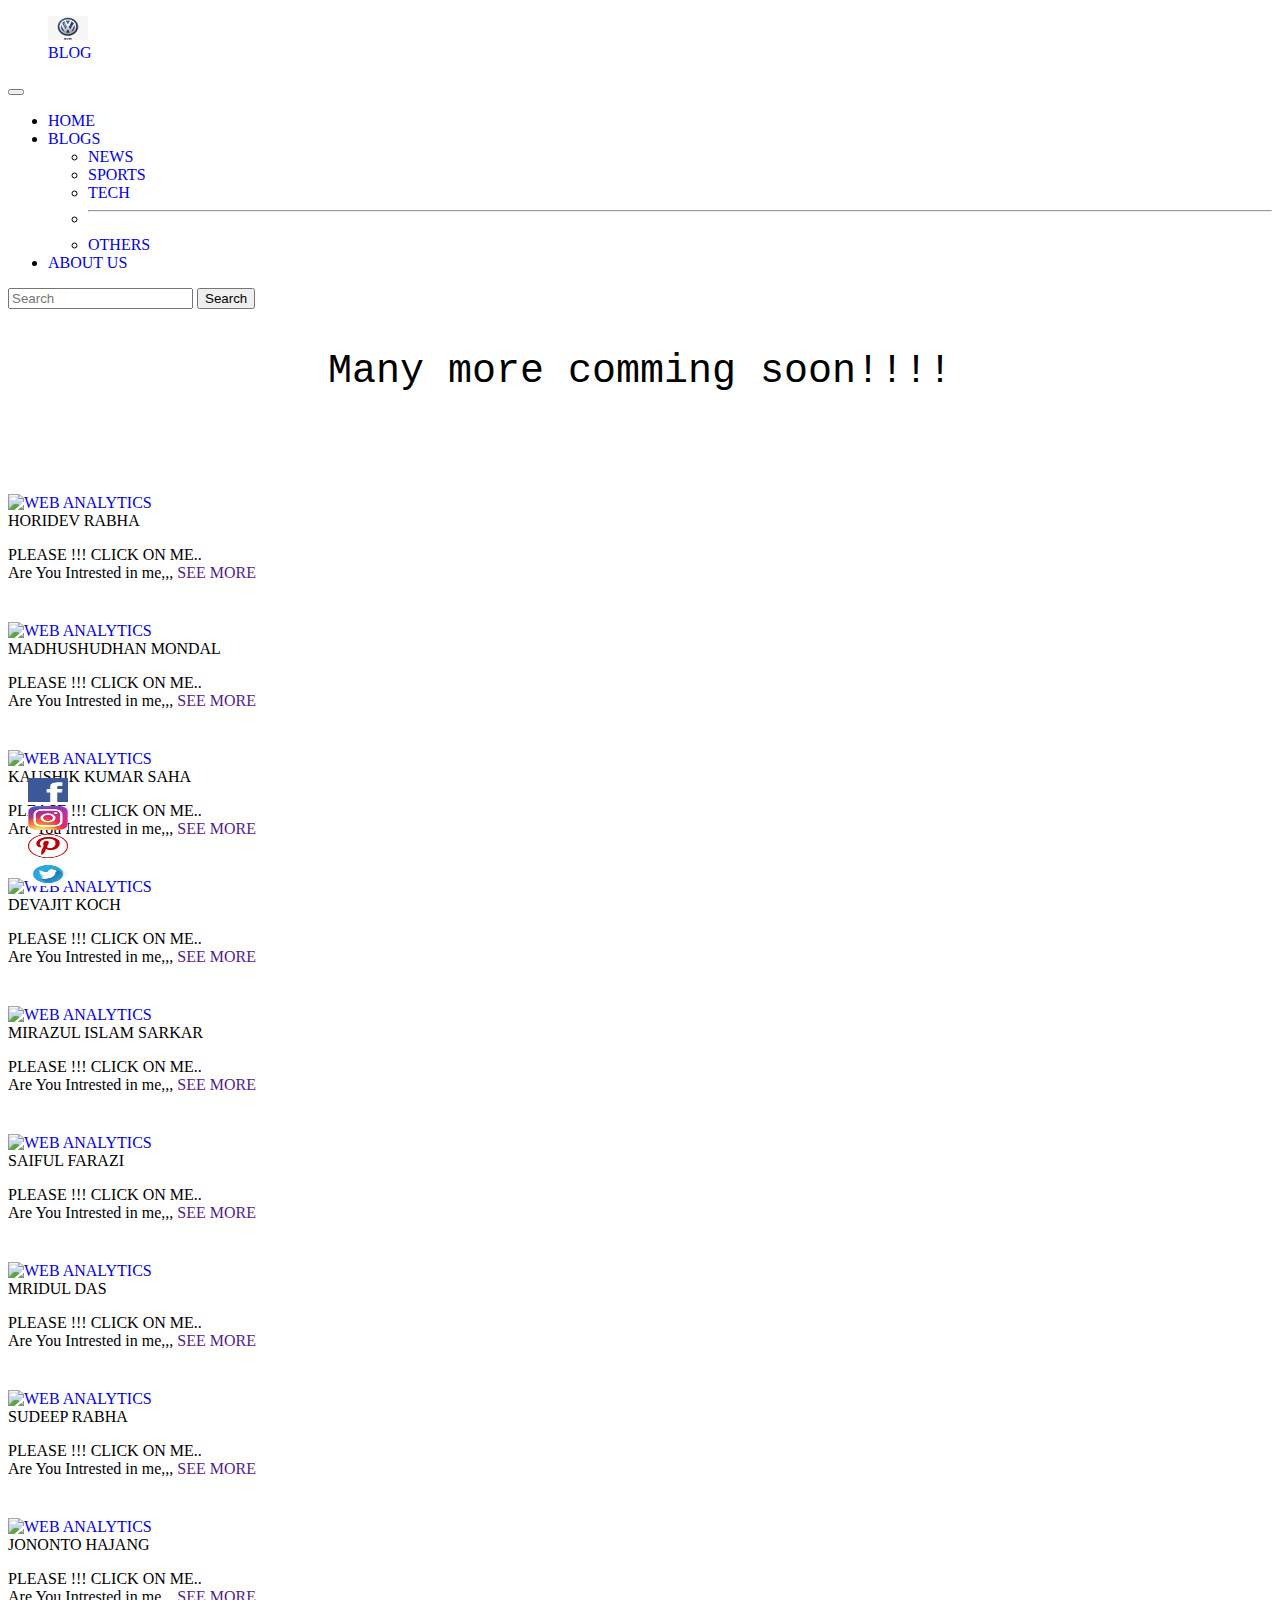
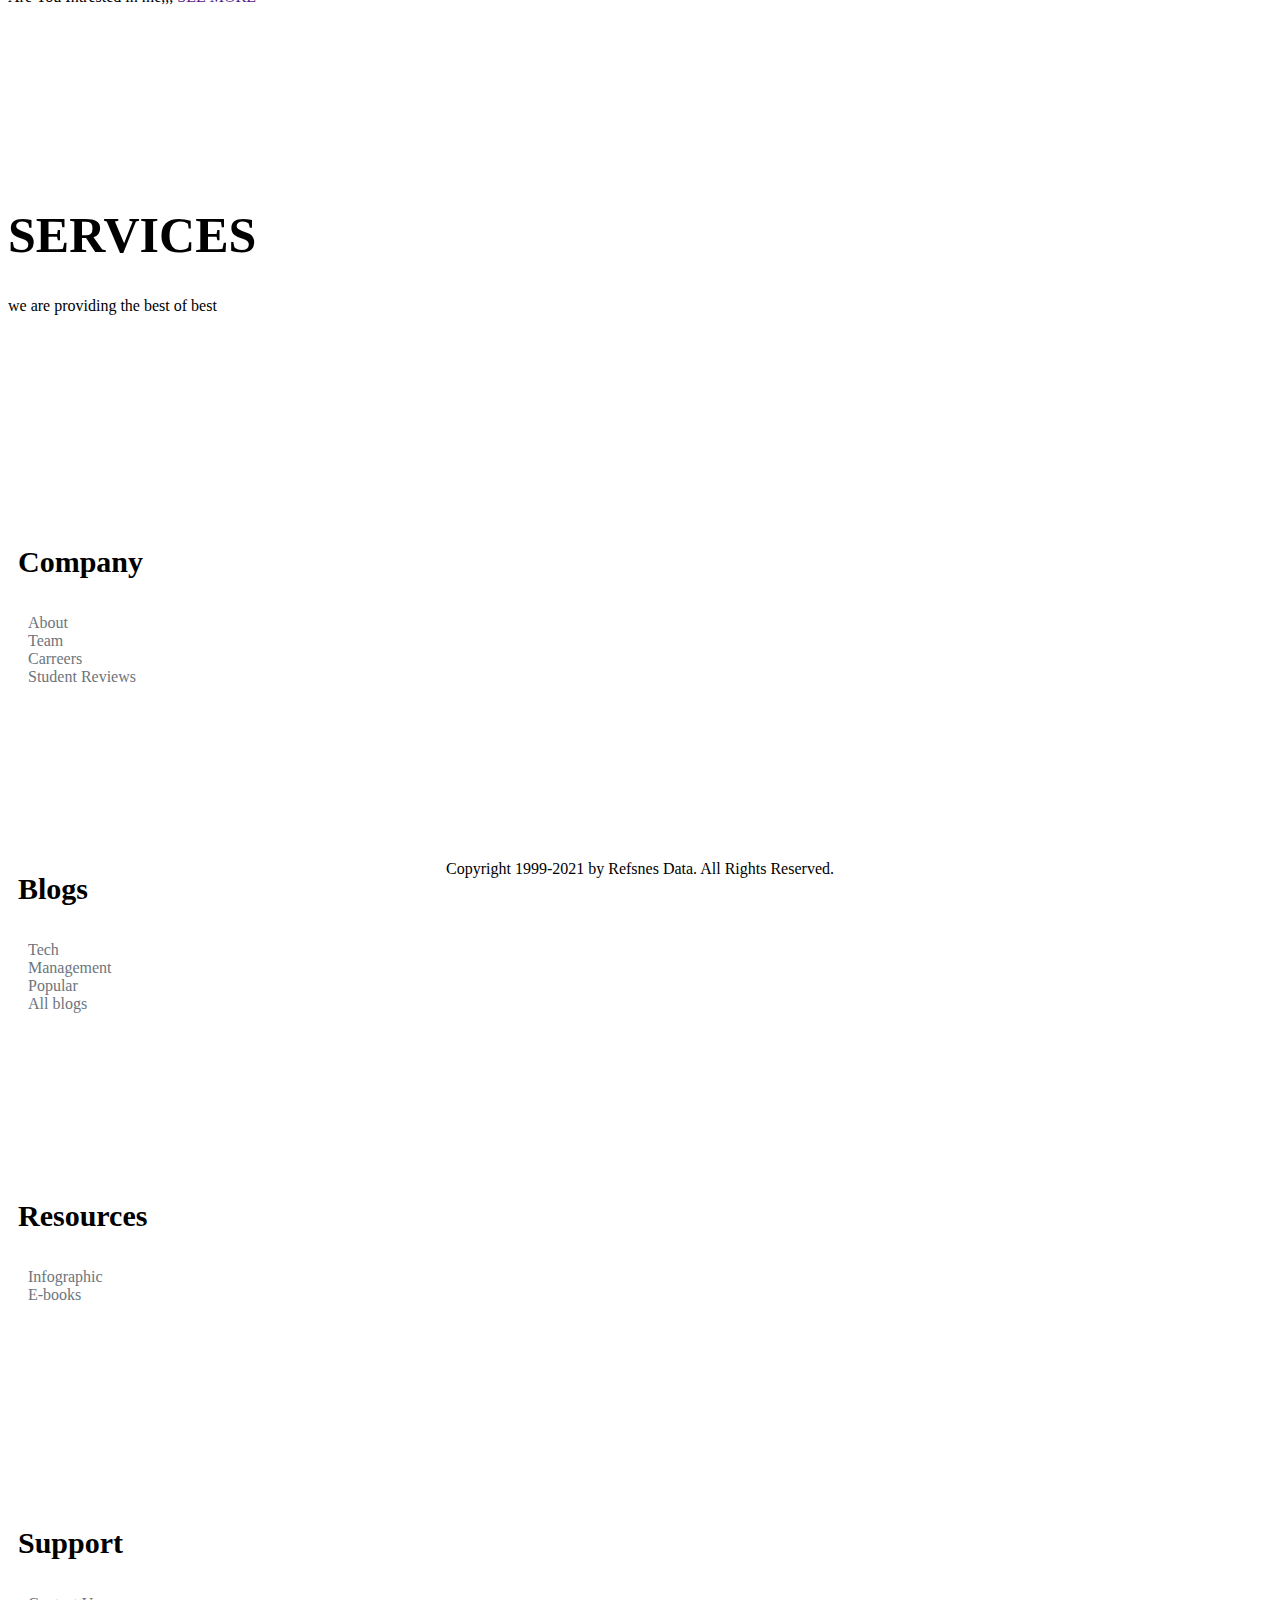
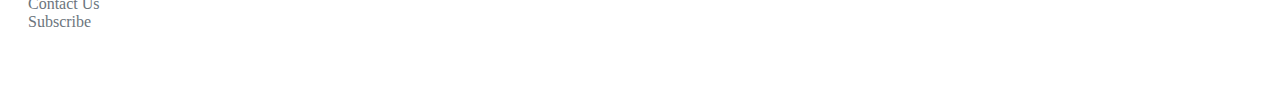
==== index.html @ 3fee89ba "changes" ====
<!DOCTYPE html>
<html>
<head>
	<title>Blogos</title>
	<link href="https://cdn.jsdelivr.net/npm/bootstrap@5.0.1/dist/css/bootstrap.min.css" rel="stylesheet" integrity="sha384-+0n0xVW2eSR5OomGNYDnhzAbDsOXxcvSN1TPprVMTNDbiYZCxYbOOl7+AMvyTG2x" crossorigin="anonymous">
    <link rel="stylesheet" type="text/css" href="css/boothstrap.css">
	<link rel="stylesheet" type="text/css" href="css/style.css">
	
	<script src="https://code.jquery.com/jquery-3.2.1.slim.min.js" integrity="sha384-KJ3o2DKtIkvYIK3UENzmM7KCkRr/rE9/Qpg6aAZGJwFDMVNA/GpGFF93hXpG5KkN" crossorigin="anonymous"></script>
<script src="https://cdnjs.cloudflare.com/ajax/libs/popper.js/1.12.9/umd/popper.min.js" integrity="sha384-ApNbgh9B+Y1QKtv3Rn7W3mgPxhU9K/ScQsAP7hUibX39j7fakFPskvXusvfa0b4Q" crossorigin="anonymous"></script>
<script src="https://maxcdn.bootstrapcdn.com/bootstrap/4.0.0/js/bootstrap.min.js" integrity="sha384-JZR6Spejh4U02d8jOt6vLEHfe/JQGiRRSQQxSfFWpi1MquVdAyjUar5+76PVCmYl" crossorigin="anonymous"></script>
</head>
<body>

<!-----start of header----->
<nav class="navbar navbar-expand-lg navbar-dark bg-dark">
  <div class="container-fluid">
    <a class="navbar-brand" href="#"><figure>
<img src="images/w.jpg" alt="" width="40" height="24">
    <figcaption>Blog</figcaption>
</figure></a>
    <button class="navbar-toggler" type="button" data-bs-toggle="collapse" data-bs-target="#navbarSupportedContent" aria-controls="navbarSupportedContent" aria-expanded="false" aria-label="Toggle navigation">
      <span class="navbar-toggler-icon"></span>
    </button>
    <div class="collapse navbar-collapse" id="navbarSupportedContent">
      <ul class="navbar-nav me-auto mb-2 mb-lg-0">
        <li class="nav-item">
          <a class="nav-link active" aria-current="page" href="#">Home</a>
        </li>
        <li class="nav-item dropdown">
          <a class="nav-link dropdown-toggle" href="#" id="navbarDropdown" role="button" data-bs-toggle="dropdown" aria-expanded="false">
            Blogs
          </a>
          <ul class="dropdown-menu" aria-labelledby="navbarDropdown">
            <li><a class="dropdown-item" href="#">News</a></li>
            <li><a class="dropdown-item" href="#">Sports</a></li>
            <li><a class="dropdown-item" href="#">Tech</a></li>
            <li><hr class="dropdown-divider"></li>
            <li><a class="dropdown-item" href="#">Others</a></li>
          </ul>
        </li>
        <li class="nav-item">
          <a class="nav-link active" aria-current="page" href="#About">About Us</a>
        </li>
      </ul>
      <form class="d-flex">
        <input class="form-control me-2" type="search" placeholder="Search" aria-label="Search">
        <button class="btn btn-outline-success" type="submit">Search</button>
      </form>
    </div>
  </div>
</nav>
<!-----End of header----->


<!-----main body----->
<div >
<p class="heading">Many more comming soon!!!!</p>
</div>
<section class="portfolio bg-light">
<div class="container text-center">
	

			<div class="row">
			
			<div class="col-lg-4 col-md-4 col-sm-12 col-10  m-auto">
			
				<div class="card text-white bg-primary mb-3" >
				<a href="blog1.html">
				<img src="JNV/hori/hori9.JPG" class="card-img img-fluid" alt="Web Analytics">
				</a>
				<div class="card-header">HORIDEV RABHA</div>
				<div class="card-body">
				
				<p class="card-text">PLEASE !!! CLICK ON ME..<br>Are You Intrested in me,,,
					            
					<a href="" class="top-links"> See more</a></p>
				</div>
				
				</div>
			</div>
			
			<div class="col-lg-4 col-md-4 col-sm-12 col-10 m-auto">
			
				<div class="card text-white bg-info mb-3">
				<a href="blog7.html">
				<img src="JNV/madhu/madhu2.JPG" class="card-img img-fluid" alt="Web Analytics">
				</a>
				<div class="card-header">MADHUSHUDHAN MONDAL</div>
				<div class="card-body">
				<p class="card-text">PLEASE !!! CLICK ON ME..<br>Are You Intrested in me,,,
					            
					<a href="" class="top-links"> See more</a></p>
				</div>
				</div>
			</div>
			
			<div class="col-lg-4 col-md-4 col-sm-12 col-10 m-auto">
			
				<div class="card text-white bg-danger mb-3">
				<a href="blog2.html">
				<img src="JNV/kaushik/kk1.JPG" class="card-img img-fluid" alt="Web Analytics">
				</a>
				<div class="card-header">KAUSHIK KUMAR SAHA</div>
				<div class="card-body">
				<p class="card-text">PLEASE !!! CLICK ON ME..<br>Are You Intrested in me,,,
					            
					<a href="" class="top-links"> See more</a></p>
				</div>
				</div>
			</div>
			
			</div>
			
			
			<div class="row">
			
			<div class="col-lg-4 col-md-4 col-sm-12 col-10 m-auto">
			
				<div class="card bg-light mb-3">
				<a href="blog9.html">
				<img src="JNV/Debo/debo1.JPG" class="card-img img-fluid" alt="Web Analytics">
				</a>
				<div class="card-header">DEVAJIT KOCH</div>
				<div class="card-body">
				<p class="card-text">PLEASE !!! CLICK ON ME..<br>Are You Intrested in me,,,
					            
					<a href="" class="top-links"> See more</a></p>
				</div>
				</div>
			</div>
			
			<div class="col-lg-4 col-md-4 col-sm-12 col-10 m-auto">
			
				<div class="card text-white bg-info mb-3">
				<a href="blog5.html">
				<img src="JNV/mirazul/mira11.JPG" class="card-img img-fluid" alt="Web Analytics">
				</a>
				<div class="card-header">MIRAZUL ISLAM SARKAR</div>
				<div class="card-body">
				<p class="card-text">PLEASE !!! CLICK ON ME..<br>Are You Intrested in me,,,
					            
					<a href="" class="top-links"> See more</a></p>
				</div>
				</div>
			</div>
			
			<div class="col-lg-4 col-md-4 col-sm-12 col-10 m-auto">
			
				<div class="card text-white bg-warning mb-3">
				<a href="blog4.html">
				<img src="JNV/siful/sai3.JPG" class="card-img img-fluid" alt="Web Analytics">
				</a>
				<div class="card-header">SAIFUL FARAZI</div>
				<div class="card-body">
				<p class="card-text">PLEASE !!! CLICK ON ME..<br>Are You Intrested in me,,,
					            
					<a href="" class="top-links"> See more</a></p>
				</div>
				</div>
			</div>
			
			</div>
			
			<div class="row">
			
			<div class="col-lg-4 col-md-4 col-sm-12 col-10 m-auto">
			
				<div class="card text-white bg-danger mb-3">
				<a href="blog3.html">
				<img src="JNV/Mrin/mrin3.JPG" class="card-img img-fluid" alt="Web Analytics">
				</a>
				<div class="card-header">MRIDUL DAS</div>
				<div class="card-body">
				<p class="card-text">PLEASE !!! CLICK ON ME..<br>Are You Intrested in me,,,
					            
					<a href="" class="top-links"> See more</a></p>
				</div>
				</div>
			</div>
			
			<div class="col-lg-4 col-md-4 col-sm-12 col-10 m-auto">
			
				<div class="card text-white bg-success mb-3">
				<a href="blog8.html">
				<img src="JNV/sudeep/sudeep4.JPG" class="card-img img-fluid" alt="Web Analytics">
				</a>
				<div class="card-header">SUDEEP RABHA</div>
				<div class="card-body">
				<p class="card-text">PLEASE !!! CLICK ON ME..<br>Are You Intrested in me,,,
					            
					<a href="" class="top-links"> See more</a></p>
				</div>
				</div>
			</div>
			
			<div class="col-lg-4 col-md-4 col-sm-12 col-10 m-auto">
			
				<div class="card text-white bg-secondary mb-3">
				<a href="blog6.html">
				<img src="JNV/jononto/jon.JPG" class="card-img img-fluid" alt="Web Analytics">
				</a>
				<div class="card-header">JONONTO HAJANG</div>
				<div class="card-body">
				<p class="card-text">PLEASE !!! CLICK ON ME..<br>Are You Intrested in me,,,
					            
					<a href="" class="top-links"> See more</a></p>
				</div>
				</div>
			</div>
			
			</div>
			

		</div>
		</section>
		
		
		
		<section class="container ourservices text-center">
		
		<h1>SERVICES</h1>
		<p> we are providing the best of best</p>
		
		<div class="row rowsetting">
		  <div class="col-lg-3 col-md-3 col-sm-3 col-10 d-block m-auto">
		     <div class="imgsetting d-block m-auto bg-warning">
			   <i class="fas fa-building fa-3x text-white"> </i>
			 </div>
			 <h2>Company</h2>
			 <p> About<br>
                 Team<br>
               Carreers<br>
               Student Reviews </p>
		  </div>
		  
		  <div class="col-lg-3 col-md-3 col-sm-3 col-10 d-block m-auto">
		     <div class="imgsetting d-block m-auto bg-warning ">
			   <i class="fab fa-blogger fa-3x text-white"> </i>
			 </div>
			 <h2>Blogs</h2>
			 <p> Tech<br>
            Management<br>
              Popular<br>
              All blogs<br>
            </p>
		  </div>
		  <div class="col-lg-3 col-md-3 col-sm-3 col-10 d-block m-auto">
		     <div class="imgsetting d-block m-auto bg-warning">
			   <i class="fas fa-book fa-3x text-white"> </i>
			 </div>
			 <h2>Resources</h2>
			 <p> Infographic<br>
                E-books<br><br><br> </p>
		  </div>
		   <div class="col-lg-3 col-md-3 col-sm-3 col-10 d-block m-auto">
		     <div class="imgsetting d-block m-auto bg-warning">
			   <i class="far fa-envelope fa-3x text-white"> </i>
			 </div>
			 <h2>Support</h2>
			 <p> Contact Us<br>
               Subscribe<br><br><br> </p>
		  </div>
		
		</div>
	     </section>
		 <div class="sticky">
		 
			<a href="#"><i ><img src="images/f.png" alt="" width="40" height="24"></i></a><br>
			<a href="#"><i ><img src="images/i.jpg" alt="" width="40" height="24"></i></a><br>
			<a href="#"><i ><img src="images/p.png" alt="" width="40" height="24"></i></a><br>
			<a href="#"><i ><img src="images/t.jpg" alt="" width="40" height="24"></i></a><br>
			
		</div>
		<p class="rights">Copyright 1999-2021 by Refsnes Data. All Rights Reserved.</p>
	
	
<!-- Footer -->
<!------footer end here----->



<script type="text/javascript">
	<script src="https://cdn.jsdelivr.net/npm/bootstrap@5.0.1/dist/js/bootstrap.bundle.min.js" integrity="sha384-gtEjrD/SeCtmISkJkNUaaKMoLD0//ElJ19smozuHV6z3Iehds+3Ulb9Bn9Plx0x4" crossorigin="anonymous"></script>
	<script src="https://cdn.jsdelivr.net/npm/@popperjs/core@2.9.2/dist/umd/popper.min.js" integrity="sha384-IQsoLXl5PILFhosVNubq5LC7Qb9DXgDA9i+tQ8Zj3iwWAwPtgFTxbJ8NT4GN1R8p" crossorigin="anonymous"></script>
<script src="https://cdn.jsdelivr.net/npm/bootstrap@5.0.1/dist/js/bootstrap.min.js" integrity="sha384-Atwg2Pkwv9vp0ygtn1JAojH0nYbwNJLPhwyoVbhoPwBhjQPR5VtM2+xf0Uwh9KtT" crossorigin="anonymous"></script>
</script>
</body>
</html>
---- css/boothstrap.css ----
h3{
	text-align: center;
	text-transform: capitalize;
}
h4{
	text-align: center;
	text-transform: capitalize;
}
.col{
	box-shadow: 0 6px 12px #555;
}
a{
	text-decoration: none;
	text-transform: uppercase;
}
a:hover{
	color: red;
}
.para{
	text-transform: capitalize;
	font-size: 20px;
}
---- css/style.css ----
/*.hov:hover {
  opacity:1;
}
*/
.heading {
	font-size:40px;
	text-align:center;
	
	font-family: "Lucida Console", "Courier New", monospace;
}
.d-block {
	padding-left:10px;
	width:auto;
	padding-top:10px;
	padding-bottom:10px;
	padding-right:10px;
	
}

.flex-container {
	display:flex;
	background-color:#f1f1f1;
	
	}
	
.img-fluidd {
	border: 1px solid #ddd;
  border-radius: 8px;
  padding: 10px;
  width:260px;
  height:130px;
}
.btn-btn-outline-success{
	
	background-color:#33ffff;
	opacity:0.7;
	border-radius:8px;

}

.navbar-custom {
  height: 200px;
  font-weight:bold;
}




.ourservices {
padding:100px 0px 60px;
height: 500px;

}
.ourservices h1{
	font-size:50px;
}

.rowsetting {
	margin:80px 0px;
	
}

.imgsetting{
	border-radius:50%;
	height:100px;
	width:100px;
	
}


.fa-building {
	margin-top:23px;
}
.fa-blogger {
	margin-top:24px;
}
.fa-book {
	margin-top:25px;
}
.fa-envelope {
	margin-top:25px;
}

.rowsetting  p{
 color: #6c757d!important;
padding: 10px;
}

.rowsetting h2 {
	margin-top:20px;
	font-weight:bold;
	font-size:30px;
}


.portfolio {
	height:auto;
	width:100%;
	padding:20px 0px 50px;
	
}


.card {
	margin-top:40px;
}
.topdiv {
	height:250px;
	background-color:#E6B0AA  ;
}

.navbarbrand {
	font-size:40px;
	margin-top:3px;
	margin-right:10px;
}


.form {
    margin-top:3px;
	margin-right:10px;	
}
.textStyle {
	margin-right:80px;
}

div.sticky {
  position: sticky;
  width: 20px;
  padding-left:20px;
  bottom: 10px;
} 
.rights {
	text-align:center;
}
width: auto;
}

.colom {
	background-color:#1F36DF
}
.carousel {
	height:700px;
	width:400px;
}
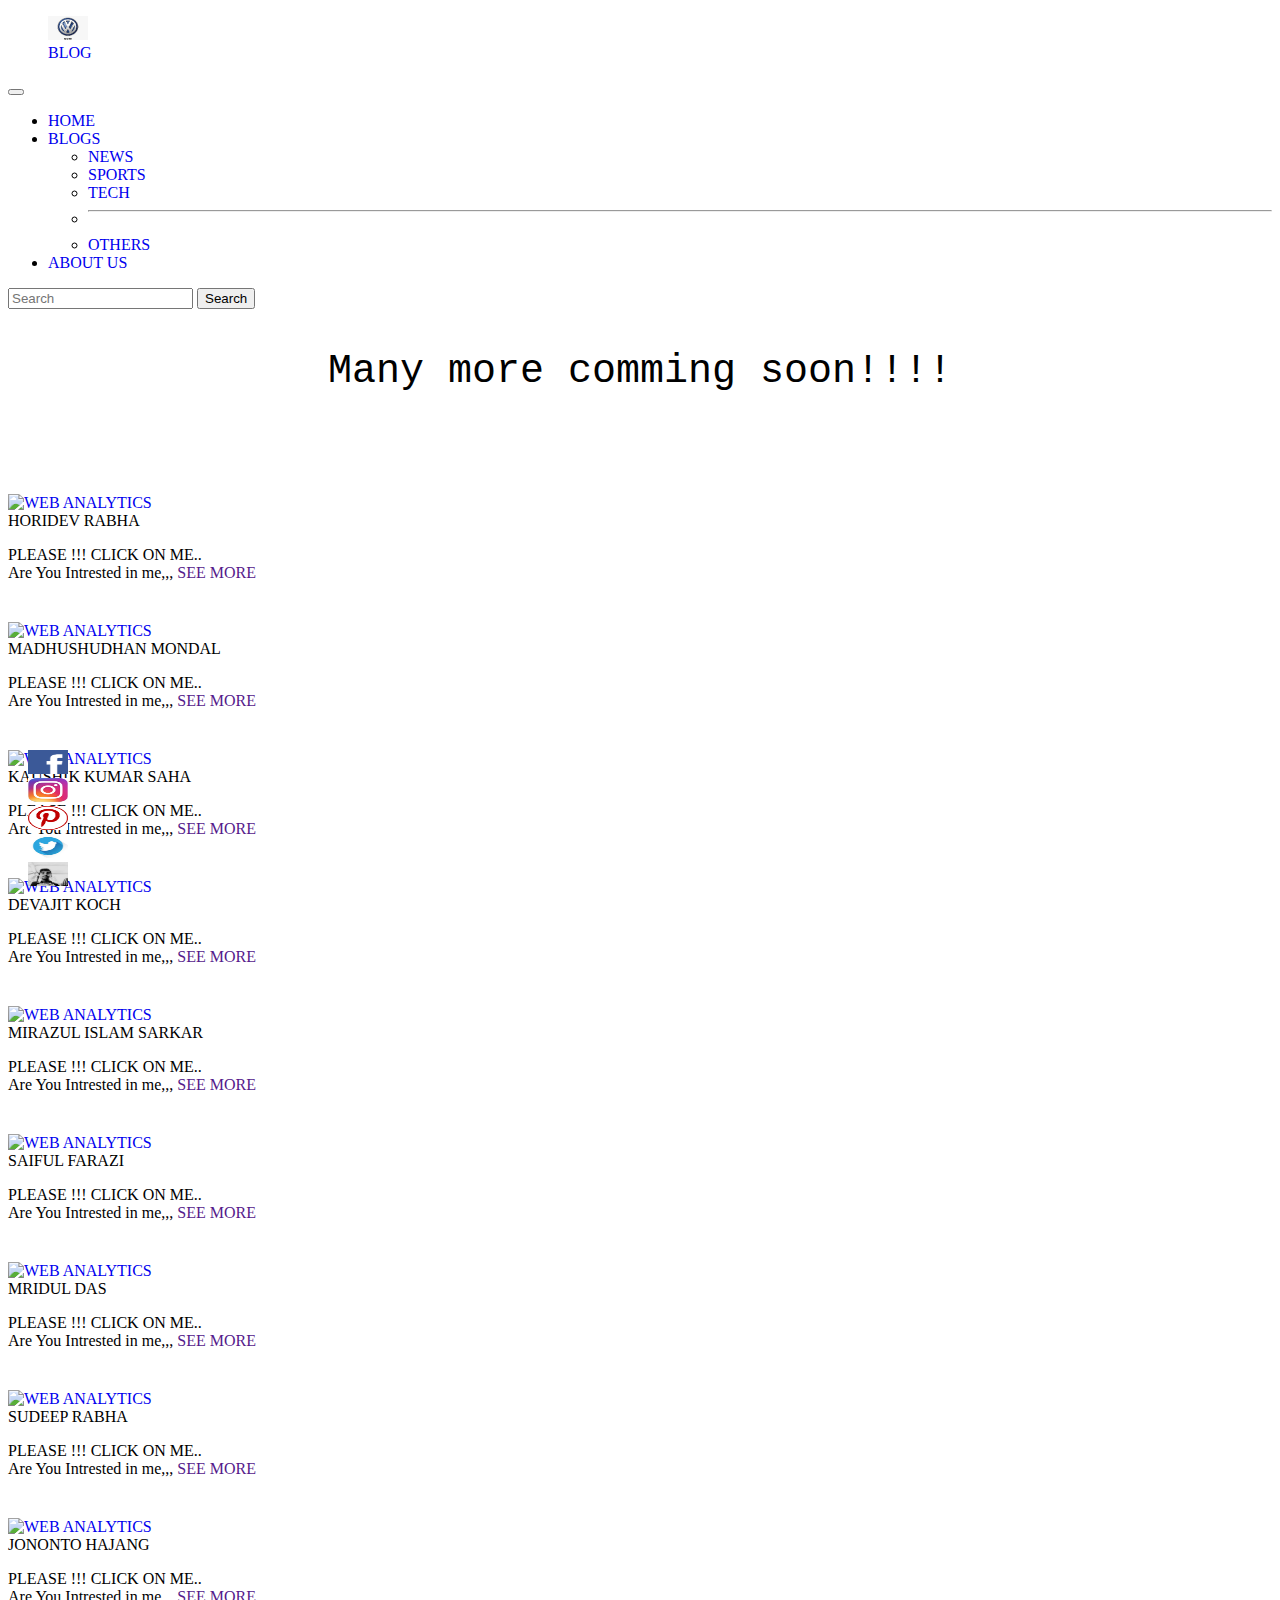
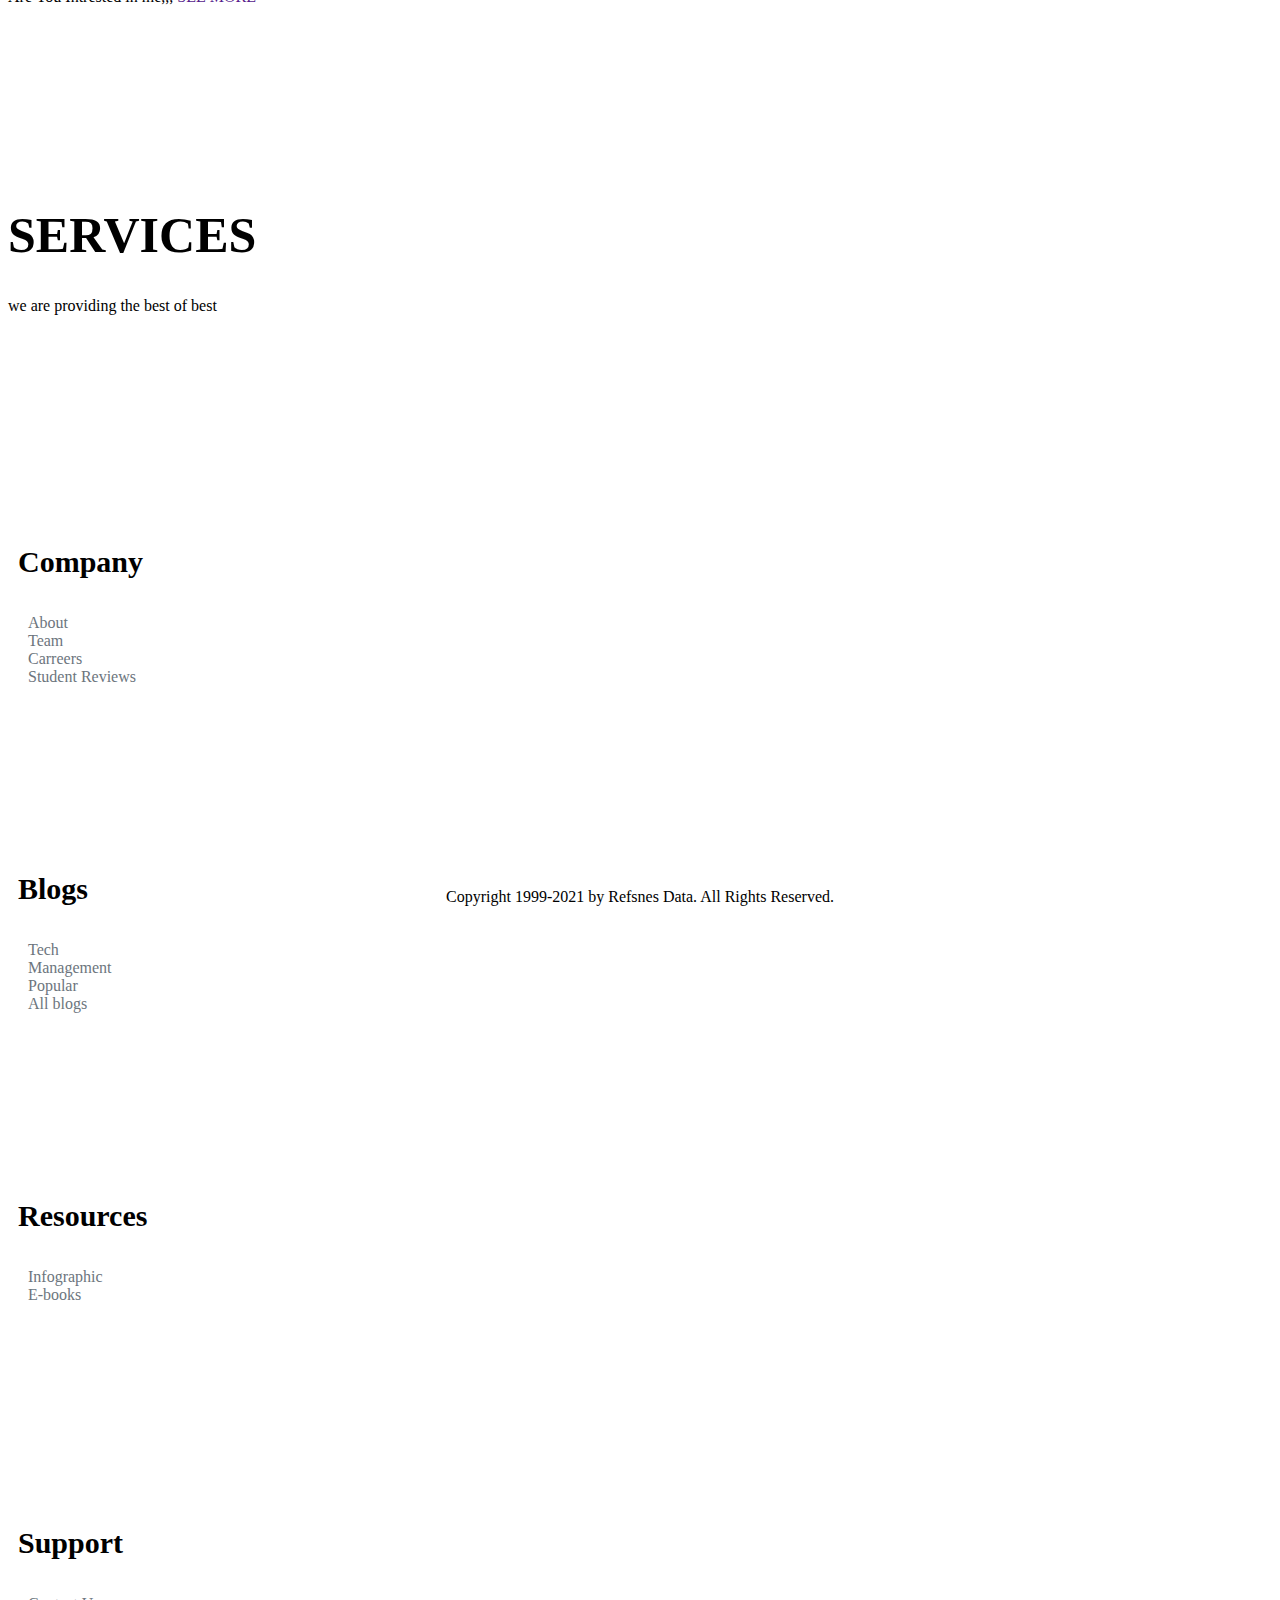
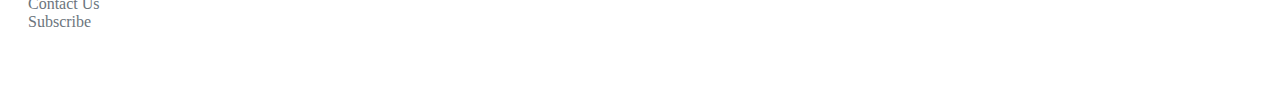
==== commit 3e76a7e7: "changes" ====
--- a/index.html
+++ b/index.html
@@ -67,7 +67,7 @@
 			
 				<div class="card text-white bg-primary mb-3" >
 				<a href="blog1.html">
-				<img src="JNV/hori/hori9.JPG" class="card-img img-fluid" alt="Web Analytics">
+				<img src="hori/hori9.JPG" class="card-img img-fluid" alt="Web Analytics">
 				</a>
 				<div class="card-header">HORIDEV RABHA</div>
 				<div class="card-body">
@@ -84,7 +84,7 @@
 			
 				<div class="card text-white bg-info mb-3">
 				<a href="blog7.html">
-				<img src="JNV/madhu/madhu2.JPG" class="card-img img-fluid" alt="Web Analytics">
+				<img src="madhu/madhu2.JPG" class="card-img img-fluid" alt="Web Analytics">
 				</a>
 				<div class="card-header">MADHUSHUDHAN MONDAL</div>
 				<div class="card-body">
@@ -99,7 +99,7 @@
 			
 				<div class="card text-white bg-danger mb-3">
 				<a href="blog2.html">
-				<img src="JNV/kaushik/kk1.JPG" class="card-img img-fluid" alt="Web Analytics">
+				<img src="kaushik/kk1.JPG" class="card-img img-fluid" alt="Web Analytics">
 				</a>
 				<div class="card-header">KAUSHIK KUMAR SAHA</div>
 				<div class="card-body">
@@ -119,7 +119,7 @@
 			
 				<div class="card bg-light mb-3">
 				<a href="blog9.html">
-				<img src="JNV/Debo/debo1.JPG" class="card-img img-fluid" alt="Web Analytics">
+				<img src="Debo/debo1.JPG" class="card-img img-fluid" alt="Web Analytics">
 				</a>
 				<div class="card-header">DEVAJIT KOCH</div>
 				<div class="card-body">
@@ -134,7 +134,7 @@
 			
 				<div class="card text-white bg-info mb-3">
 				<a href="blog5.html">
-				<img src="JNV/mirazul/mira11.JPG" class="card-img img-fluid" alt="Web Analytics">
+				<img src="mirazul/mira11.JPG" class="card-img img-fluid" alt="Web Analytics">
 				</a>
 				<div class="card-header">MIRAZUL ISLAM SARKAR</div>
 				<div class="card-body">
@@ -149,7 +149,7 @@
 			
 				<div class="card text-white bg-warning mb-3">
 				<a href="blog4.html">
-				<img src="JNV/siful/sai3.JPG" class="card-img img-fluid" alt="Web Analytics">
+				<img src="siful/sai3.JPG" class="card-img img-fluid" alt="Web Analytics">
 				</a>
 				<div class="card-header">SAIFUL FARAZI</div>
 				<div class="card-body">
@@ -168,7 +168,7 @@
 			
 				<div class="card text-white bg-danger mb-3">
 				<a href="blog3.html">
-				<img src="JNV/Mrin/mrin3.JPG" class="card-img img-fluid" alt="Web Analytics">
+				<img src="Mrin/mrin3.JPG" class="card-img img-fluid" alt="Web Analytics">
 				</a>
 				<div class="card-header">MRIDUL DAS</div>
 				<div class="card-body">
@@ -183,7 +183,7 @@
 			
 				<div class="card text-white bg-success mb-3">
 				<a href="blog8.html">
-				<img src="JNV/sudeep/sudeep4.JPG" class="card-img img-fluid" alt="Web Analytics">
+				<img src="sudeep/sudeep4.JPG" class="card-img img-fluid" alt="Web Analytics">
 				</a>
 				<div class="card-header">SUDEEP RABHA</div>
 				<div class="card-body">
@@ -198,7 +198,7 @@
 			
 				<div class="card text-white bg-secondary mb-3">
 				<a href="blog6.html">
-				<img src="JNV/jononto/jon.JPG" class="card-img img-fluid" alt="Web Analytics">
+				<img src="jononto/jon.JPG" class="card-img img-fluid" alt="Web Analytics">
 				</a>
 				<div class="card-header">JONONTO HAJANG</div>
 				<div class="card-body">
@@ -270,6 +270,7 @@
 			<a href="#"><i ><img src="images/i.jpg" alt="" width="40" height="24"></i></a><br>
 			<a href="#"><i ><img src="images/p.png" alt="" width="40" height="24"></i></a><br>
 			<a href="#"><i ><img src="images/t.jpg" alt="" width="40" height="24"></i></a><br>
+			<a href="#"><i ><img src="images/madhu.jpg" alt="" width="40" height="24"></i></a><br>
 			
 		</div>
 		<p class="rights">Copyright 1999-2021 by Refsnes Data. All Rights Reserved.</p>
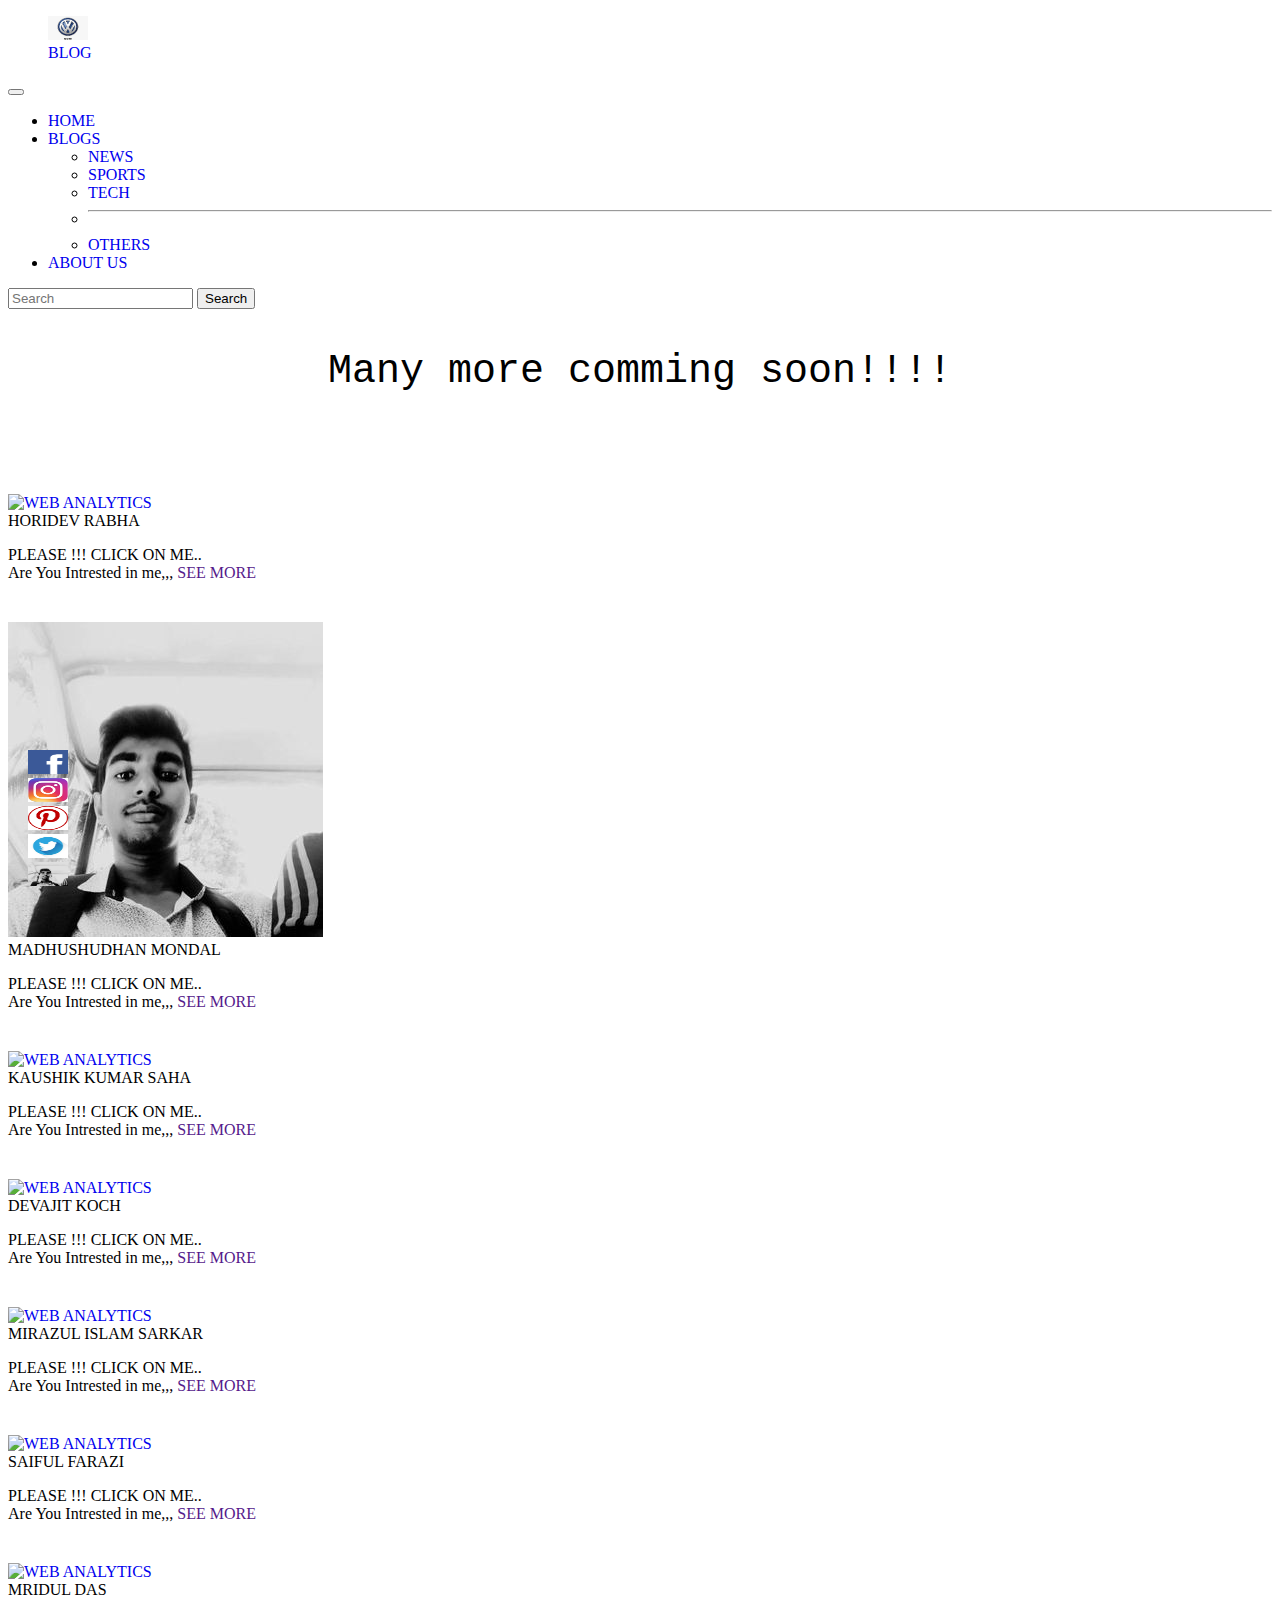
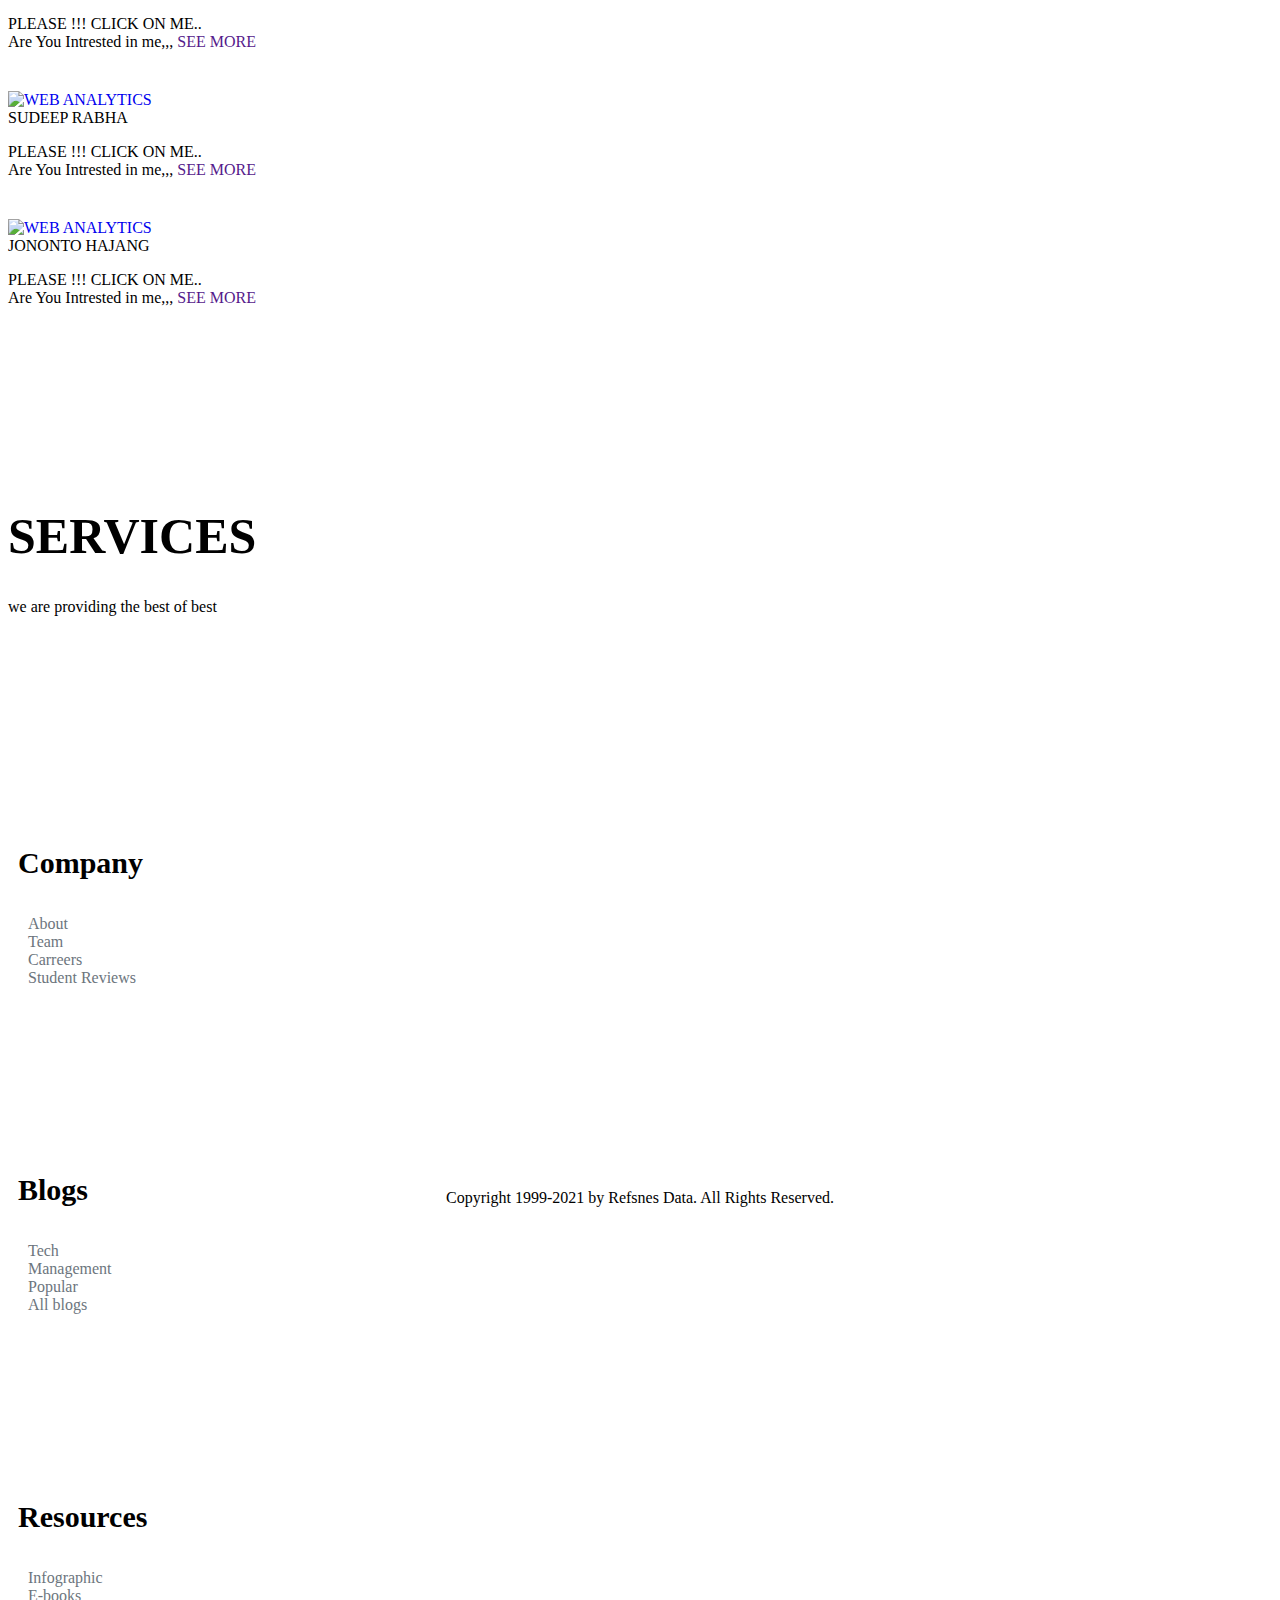
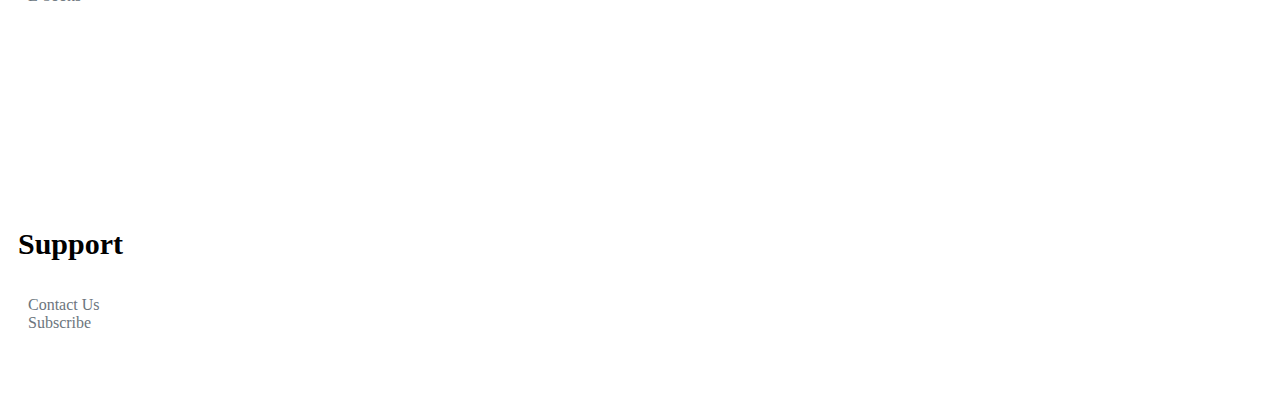
==== commit b696abb1: "add" ====
--- a/index.html
+++ b/index.html
@@ -84,7 +84,7 @@
 			
 				<div class="card text-white bg-info mb-3">
 				<a href="blog7.html">
-				<img src="madhu/madhu2.JPG" class="card-img img-fluid" alt="Web Analytics">
+				<img src="images/madhu.jpg" class="card-img img-fluid" alt="">
 				</a>
 				<div class="card-header">MADHUSHUDHAN MONDAL</div>
 				<div class="card-body">
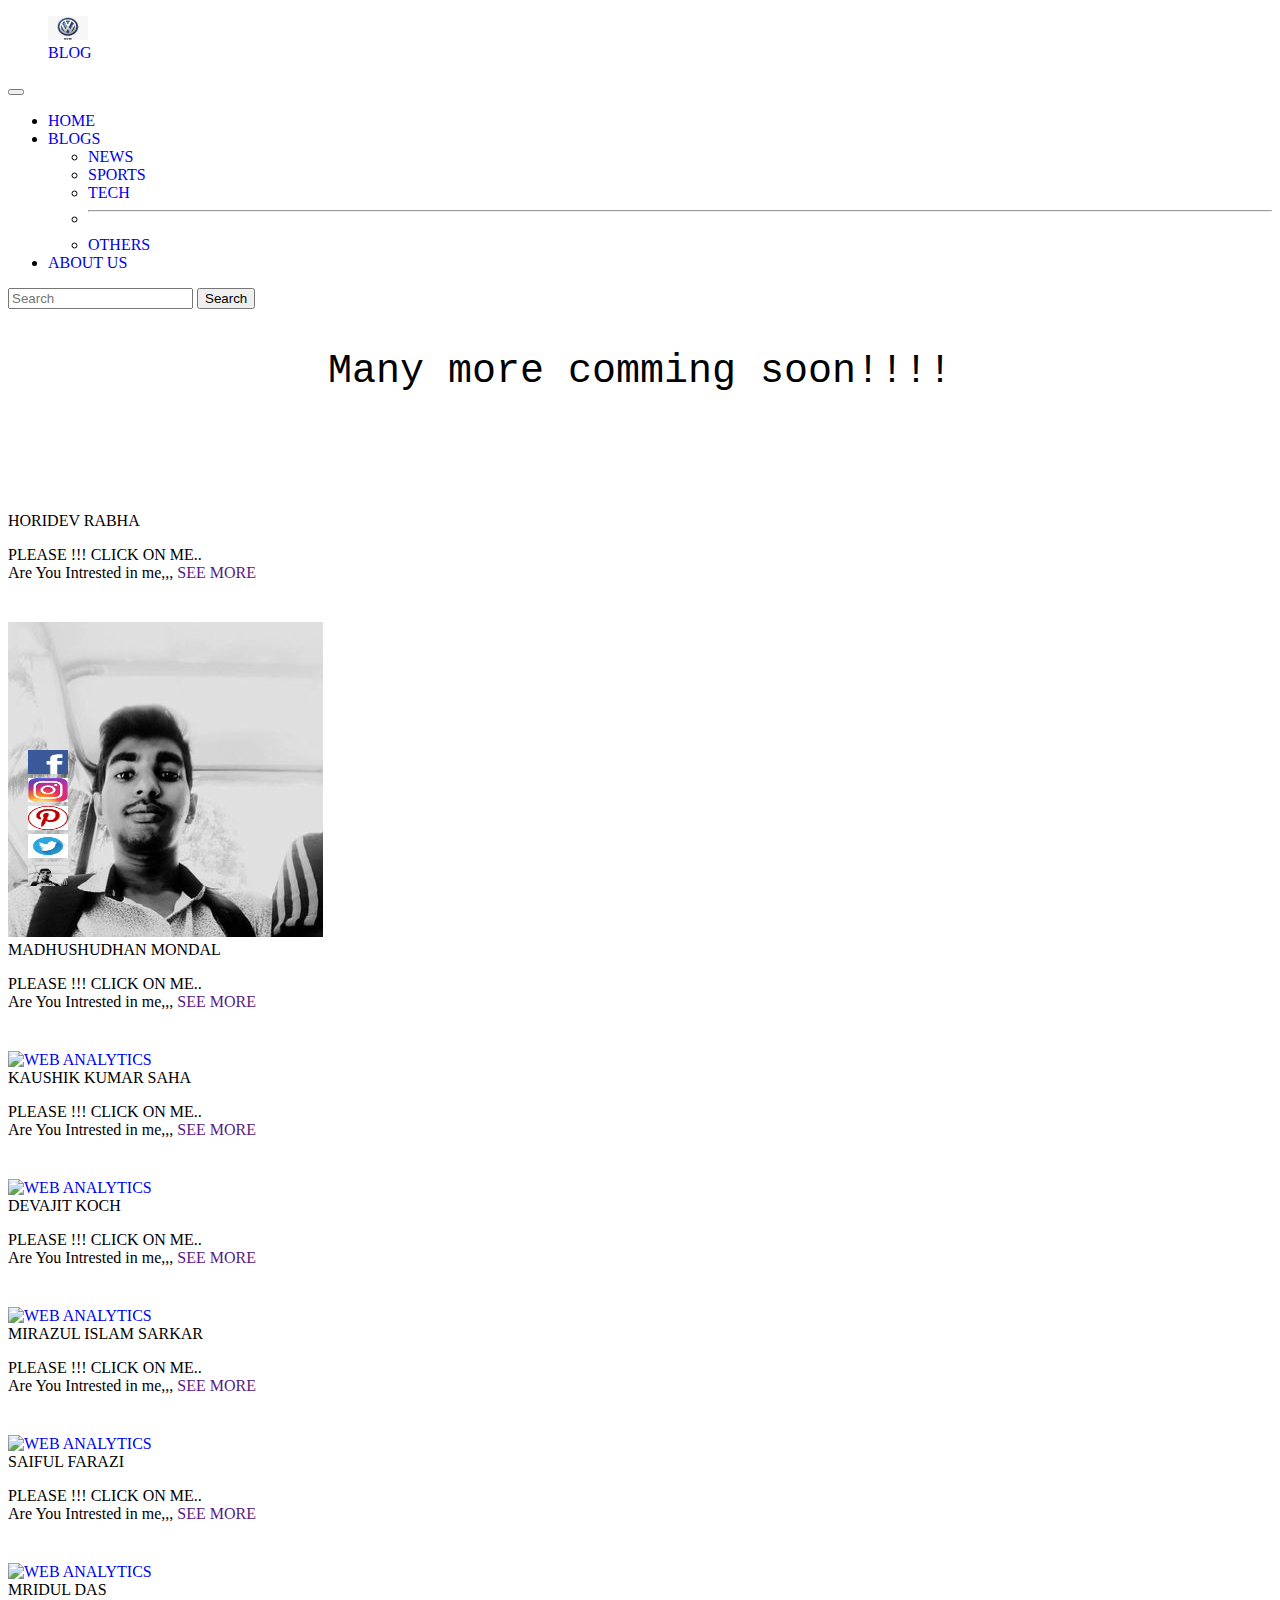
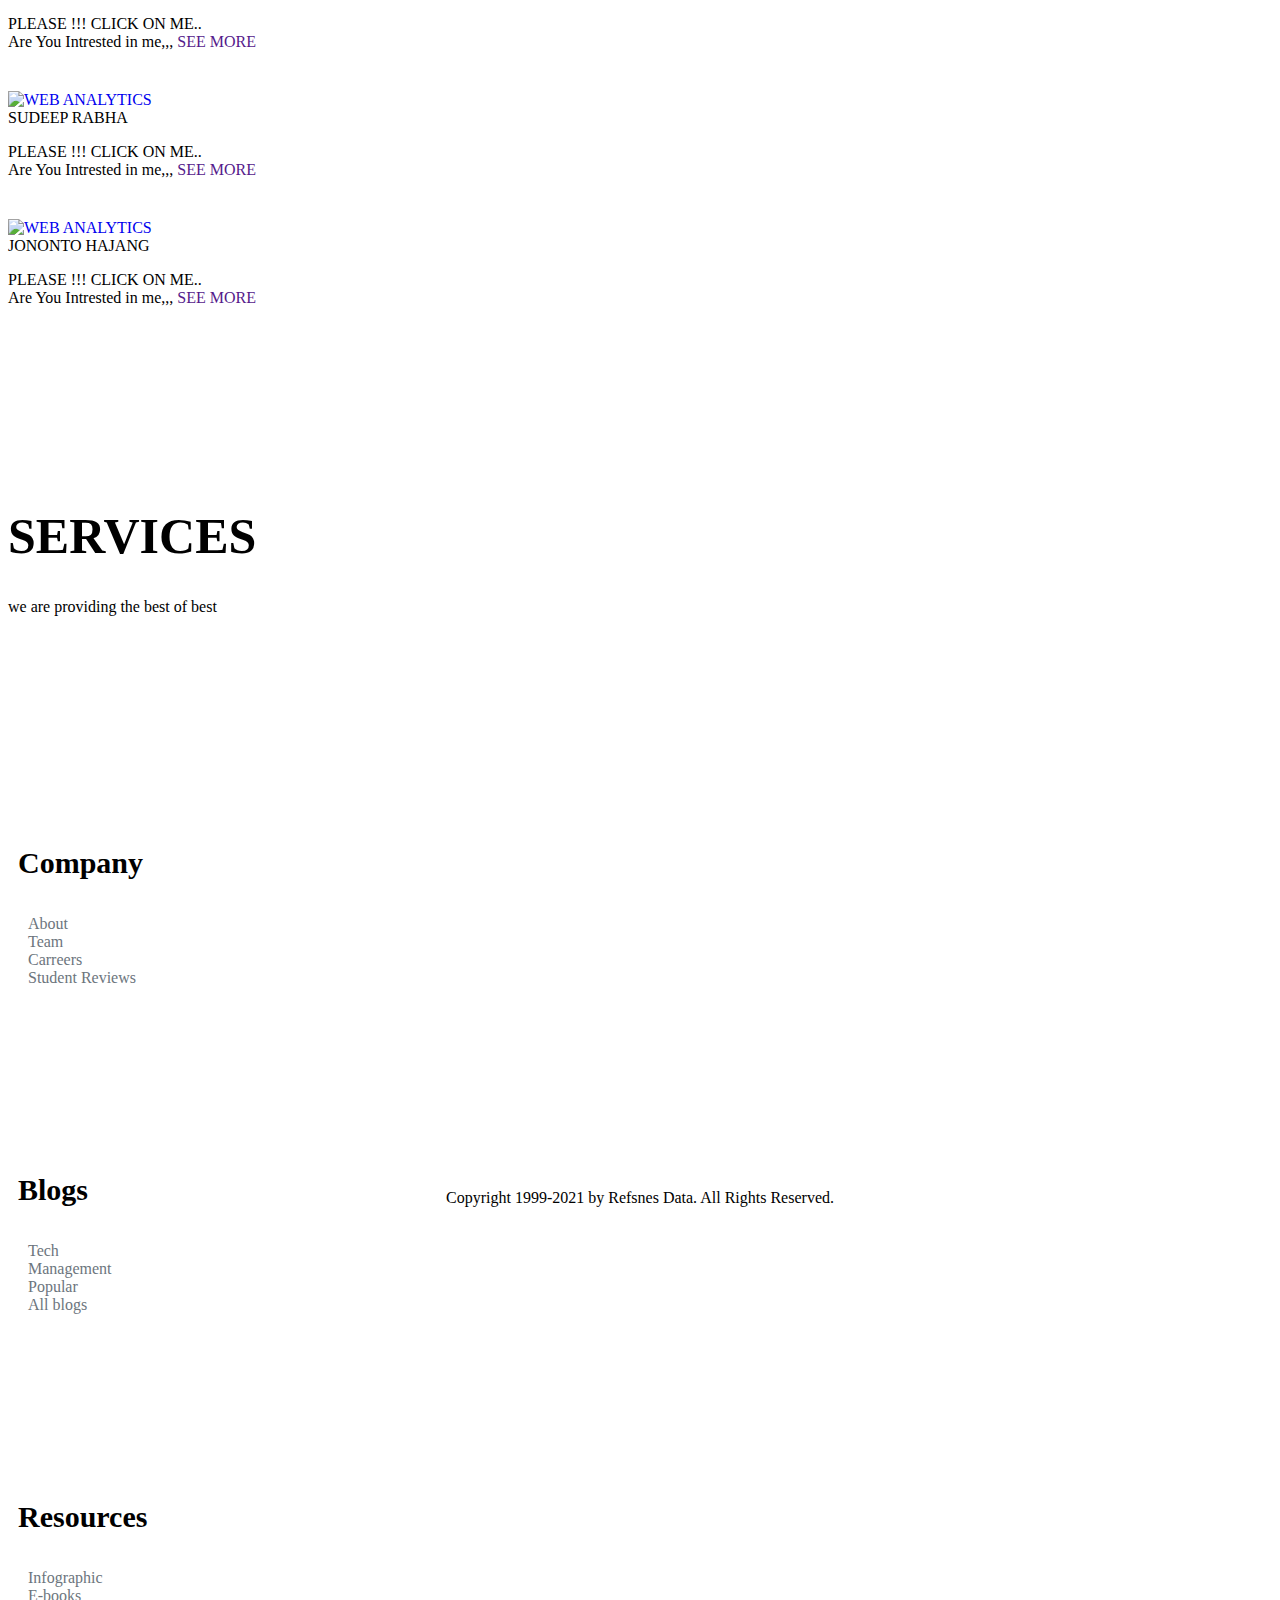
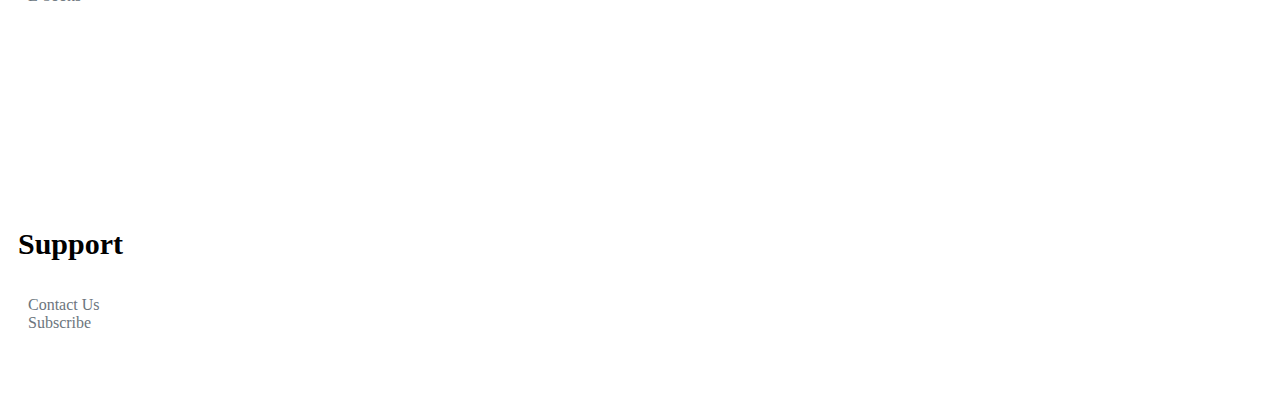
==== commit 9983044e: "add2" ====
--- a/index.html
+++ b/index.html
@@ -67,7 +67,7 @@
 			
 				<div class="card text-white bg-primary mb-3" >
 				<a href="blog1.html">
-				<img src="hori/hori9.JPG" class="card-img img-fluid" alt="Web Analytics">
+				<img src="hori/hori9.JPG" class="card-img img-fluid" alt="">
 				</a>
 				<div class="card-header">HORIDEV RABHA</div>
 				<div class="card-body">
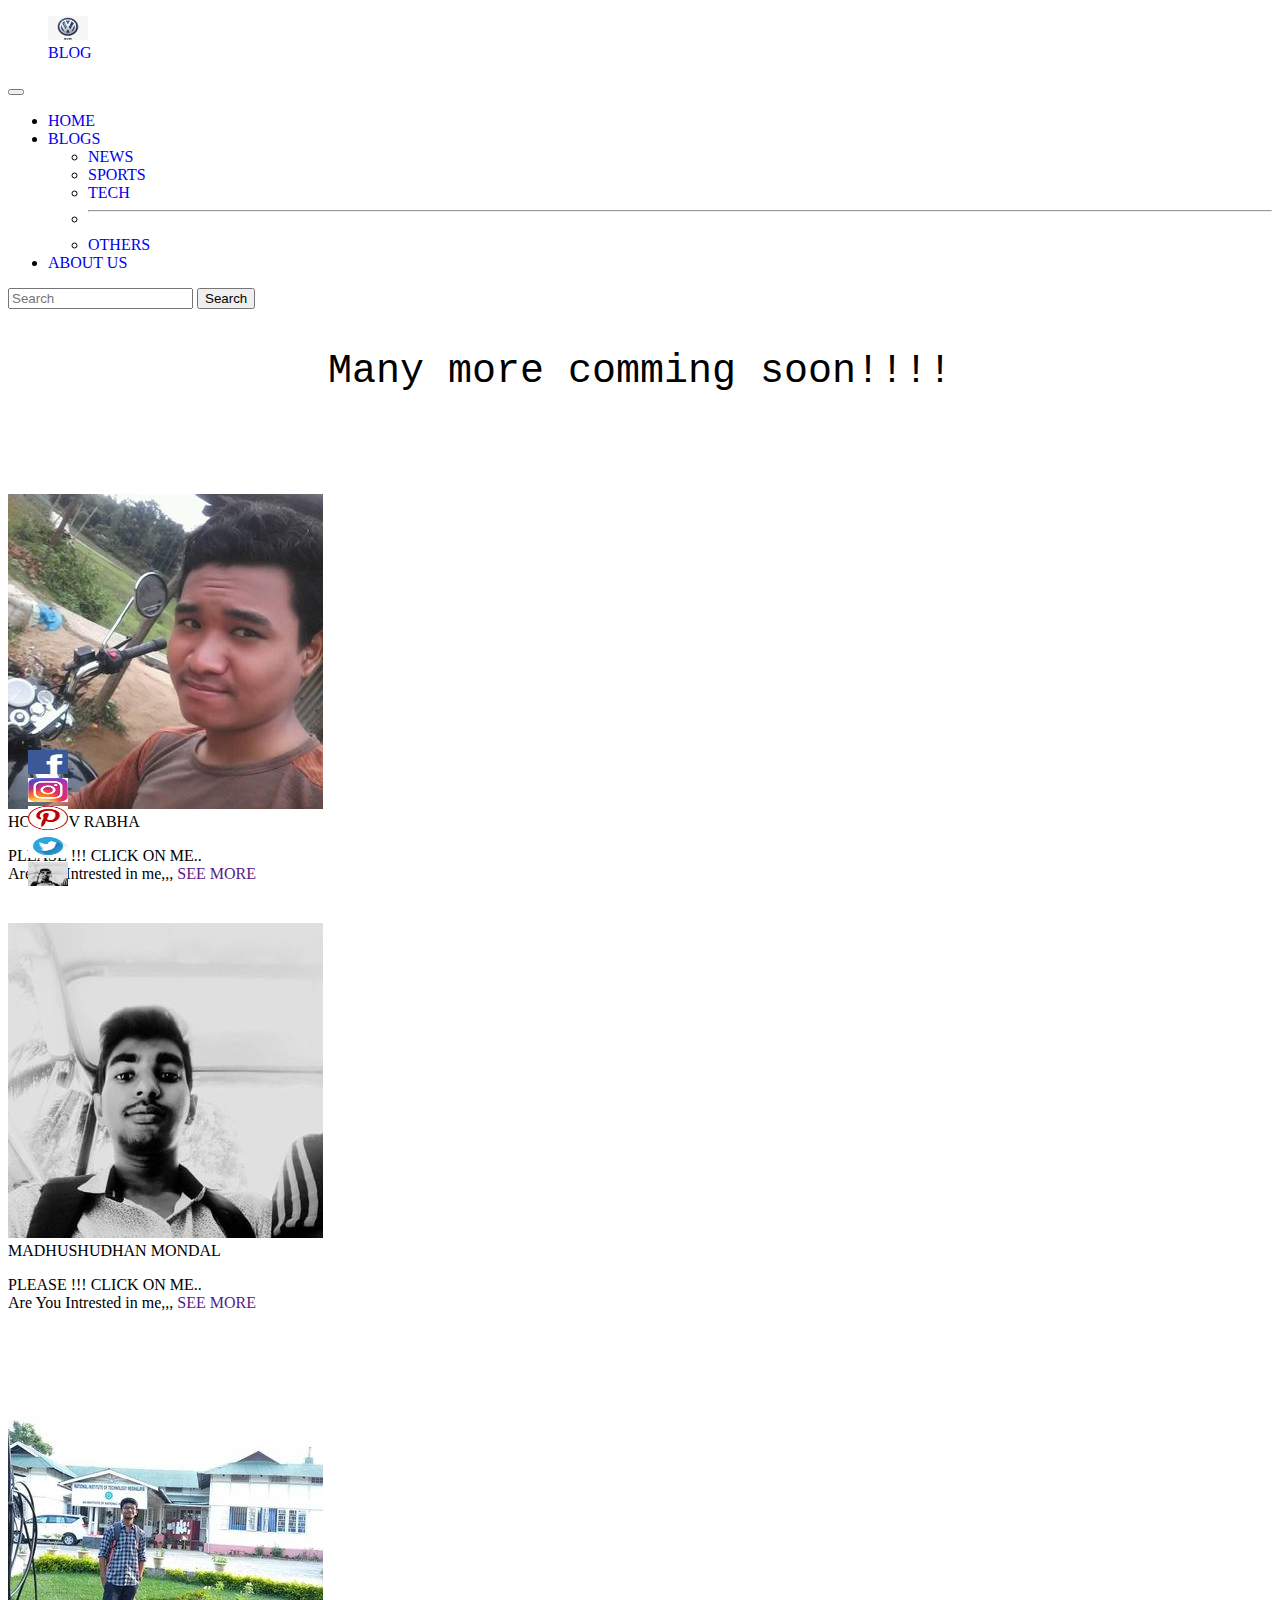
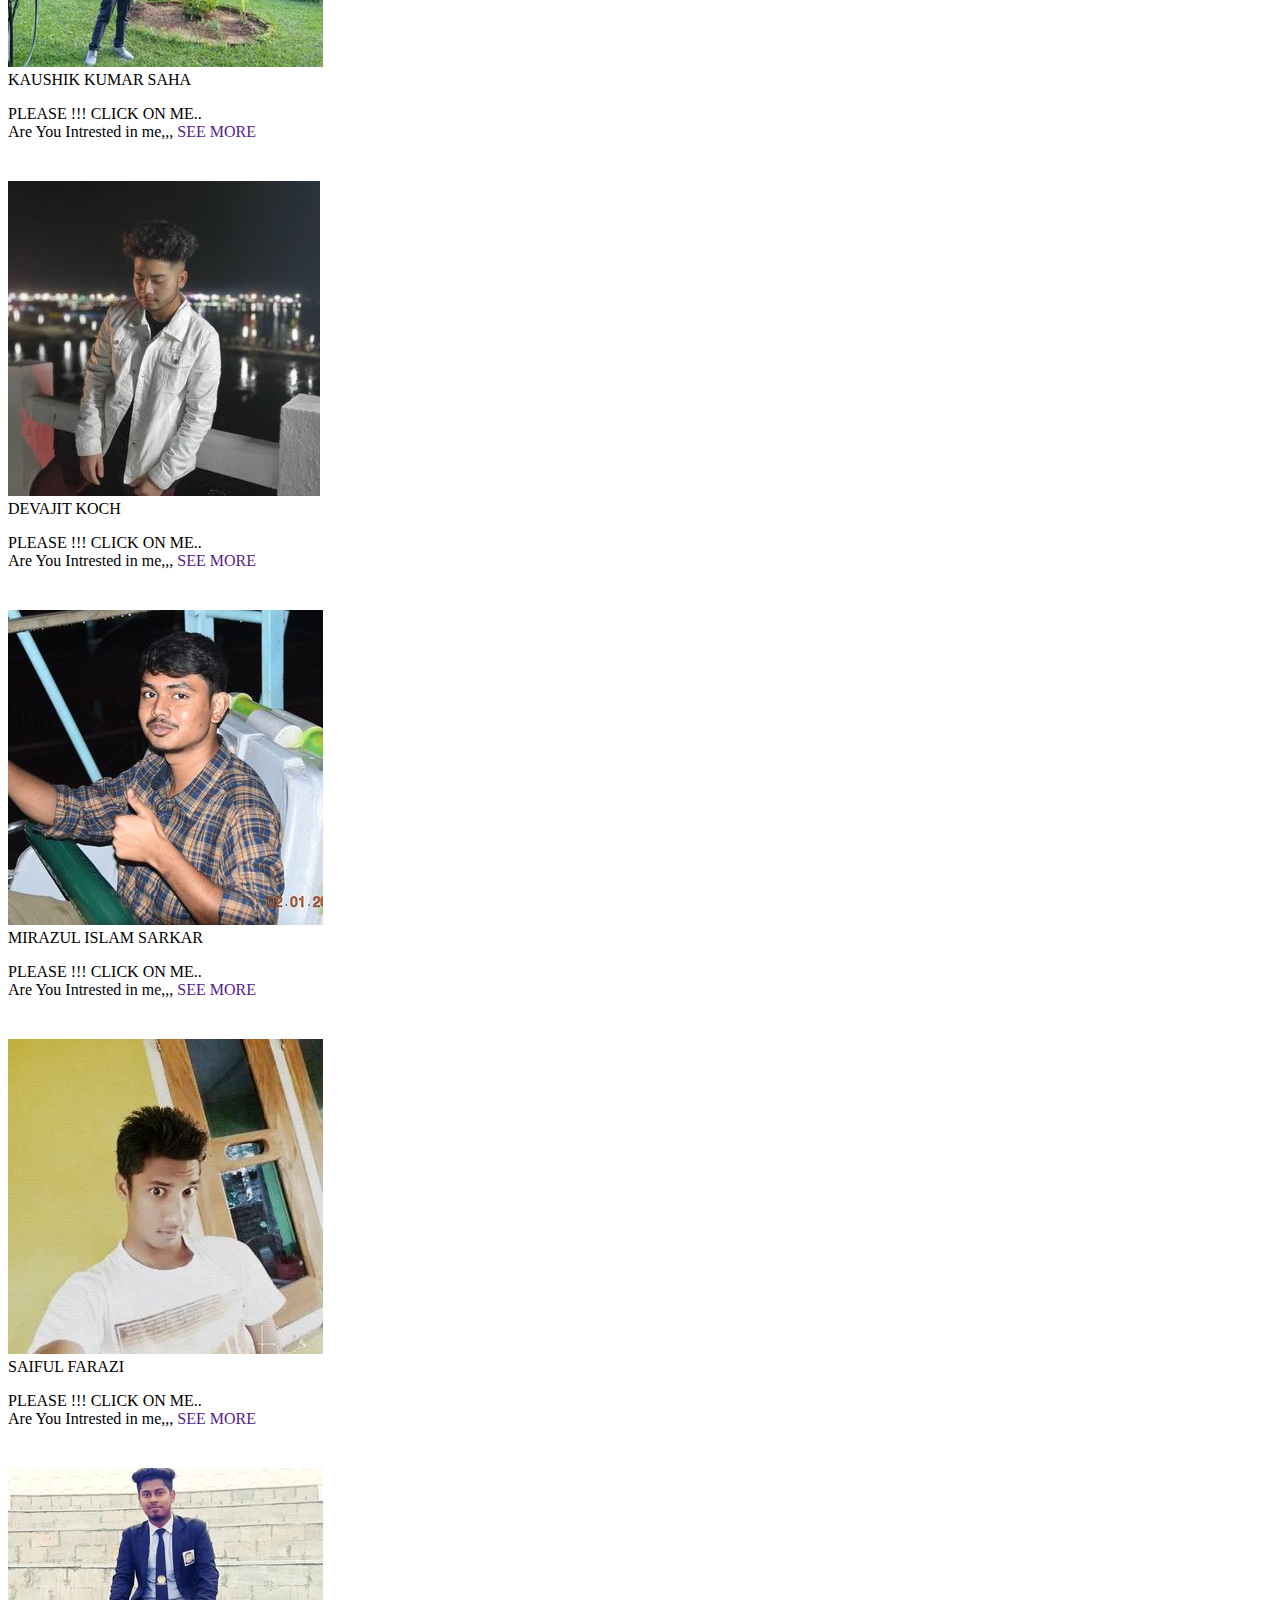
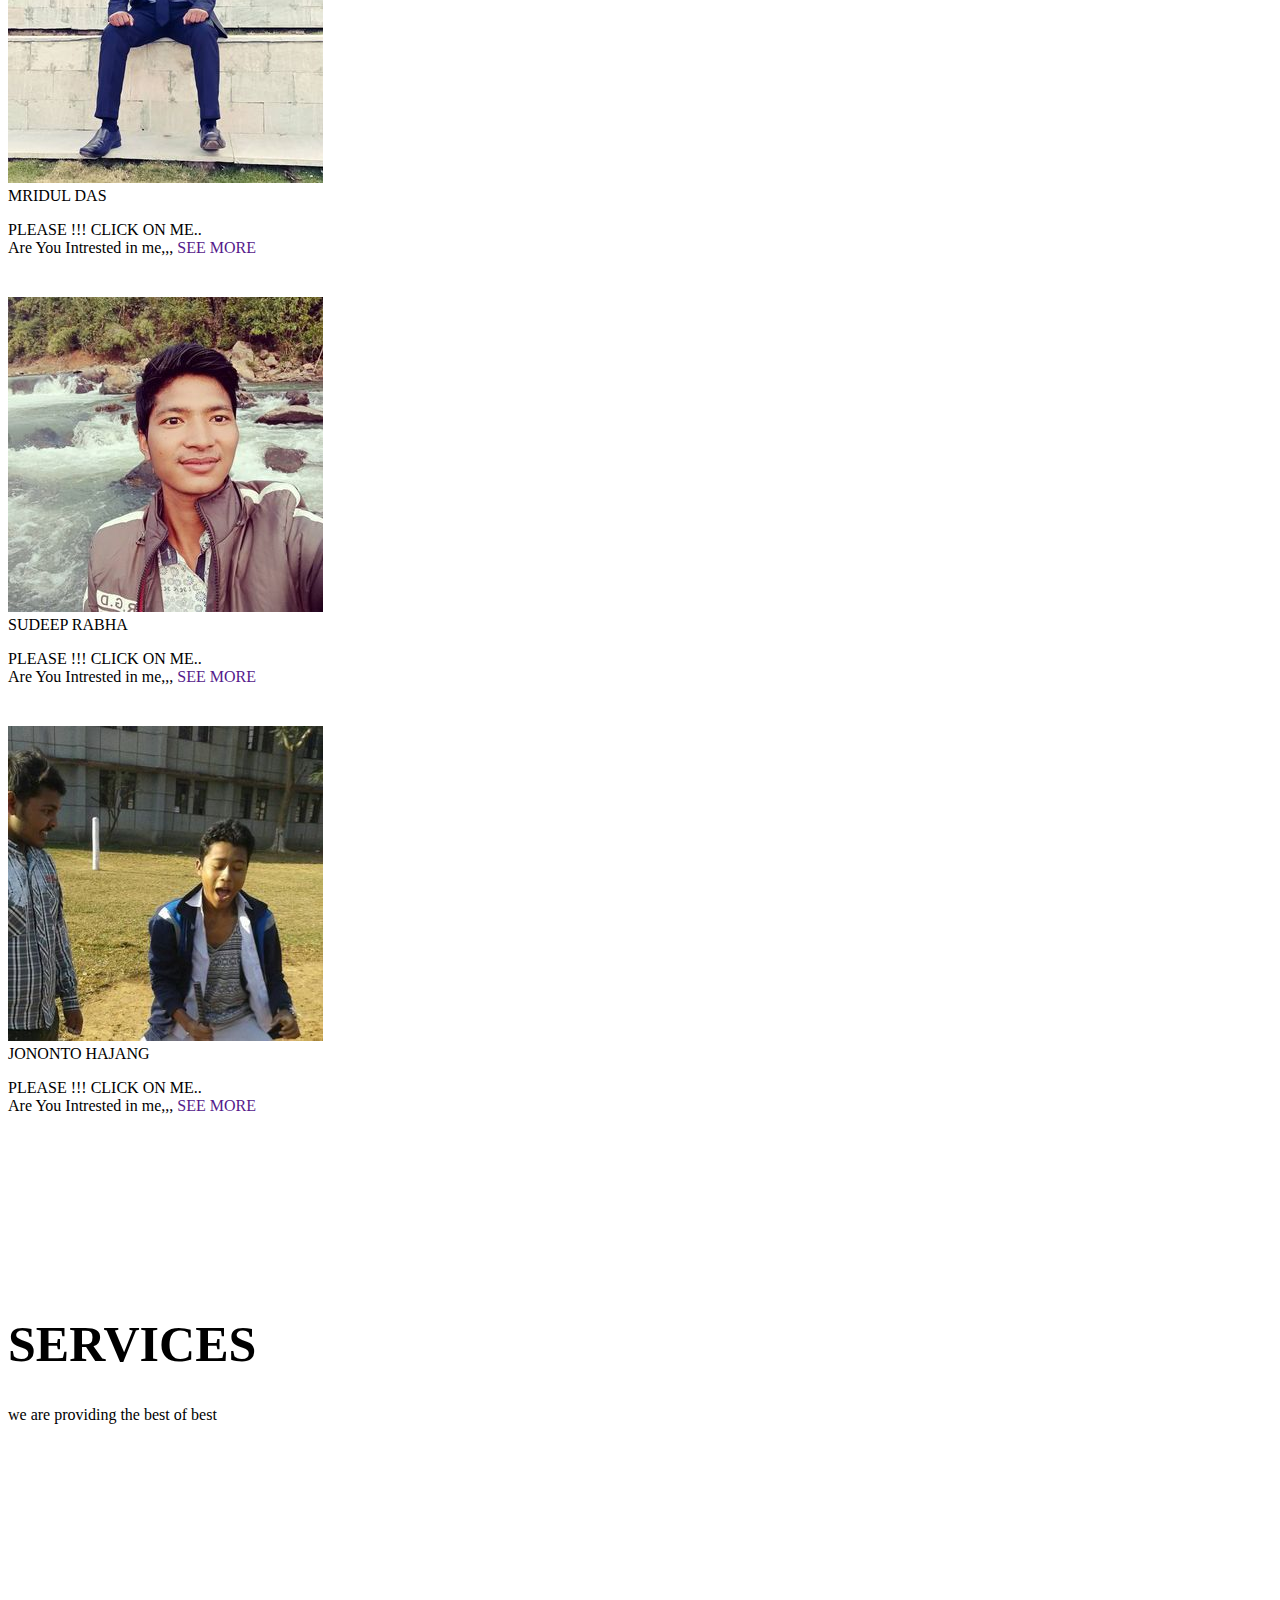
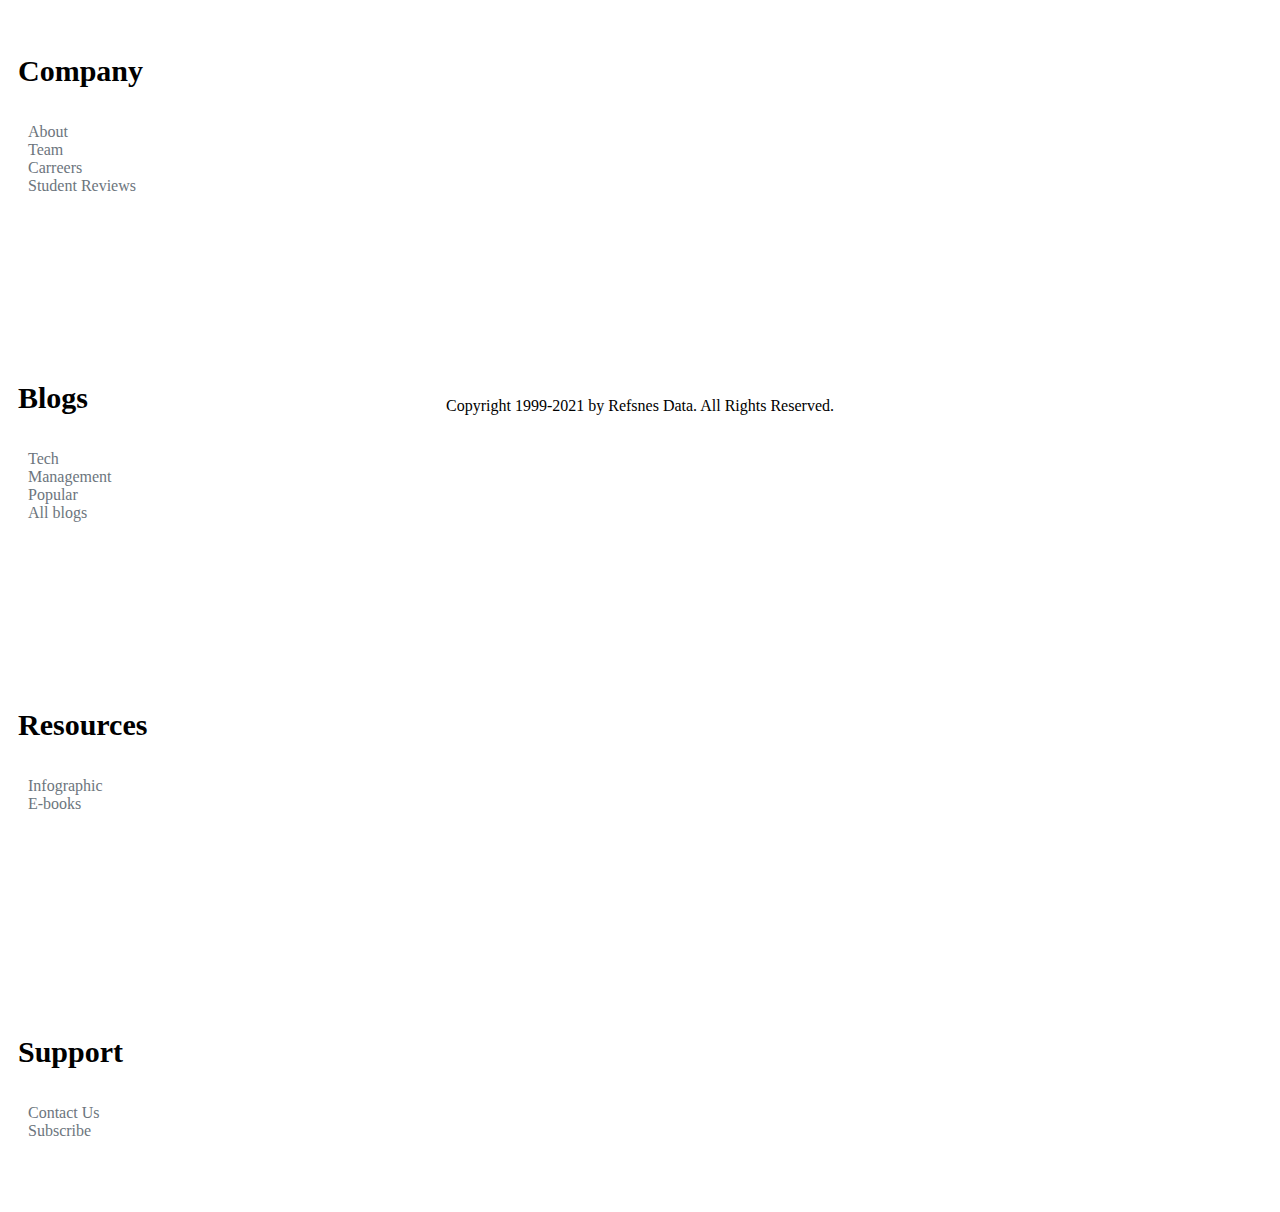
==== commit 74631893: "add" ====
--- a/index.html
+++ b/index.html
@@ -67,7 +67,7 @@
 			
 				<div class="card text-white bg-primary mb-3" >
 				<a href="blog1.html">
-				<img src="hori/hori9.JPG" class="card-img img-fluid" alt="">
+				<img src="images/hori9.jpg" class="card-img img-fluid" alt="">
 				</a>
 				<div class="card-header">HORIDEV RABHA</div>
 				<div class="card-body">
@@ -99,7 +99,7 @@
 			
 				<div class="card text-white bg-danger mb-3">
 				<a href="blog2.html">
-				<img src="kaushik/kk1.JPG" class="card-img img-fluid" alt="Web Analytics">
+				<img src="kaushik/kk1.jpg" class="card-img img-fluid" alt="Web Analytics">
 				</a>
 				<div class="card-header">KAUSHIK KUMAR SAHA</div>
 				<div class="card-body">
@@ -119,7 +119,7 @@
 			
 				<div class="card bg-light mb-3">
 				<a href="blog9.html">
-				<img src="Debo/debo1.JPG" class="card-img img-fluid" alt="Web Analytics">
+				<img src="Debo/debo1.jpg" class="card-img img-fluid" alt="Web Analytics">
 				</a>
 				<div class="card-header">DEVAJIT KOCH</div>
 				<div class="card-body">
@@ -134,7 +134,7 @@
 			
 				<div class="card text-white bg-info mb-3">
 				<a href="blog5.html">
-				<img src="mirazul/mira11.JPG" class="card-img img-fluid" alt="Web Analytics">
+				<img src="mirazul/mira11.jpg" class="card-img img-fluid" alt="Web Analytics">
 				</a>
 				<div class="card-header">MIRAZUL ISLAM SARKAR</div>
 				<div class="card-body">
@@ -149,7 +149,7 @@
 			
 				<div class="card text-white bg-warning mb-3">
 				<a href="blog4.html">
-				<img src="siful/sai3.JPG" class="card-img img-fluid" alt="Web Analytics">
+				<img src="siful/sai3.jpg" class="card-img img-fluid" alt="Web Analytics">
 				</a>
 				<div class="card-header">SAIFUL FARAZI</div>
 				<div class="card-body">
@@ -168,7 +168,7 @@
 			
 				<div class="card text-white bg-danger mb-3">
 				<a href="blog3.html">
-				<img src="Mrin/mrin3.JPG" class="card-img img-fluid" alt="Web Analytics">
+				<img src="Mrin/mrin3.jpg" class="card-img img-fluid" alt="Web Analytics">
 				</a>
 				<div class="card-header">MRIDUL DAS</div>
 				<div class="card-body">
@@ -183,7 +183,7 @@
 			
 				<div class="card text-white bg-success mb-3">
 				<a href="blog8.html">
-				<img src="sudeep/sudeep4.JPG" class="card-img img-fluid" alt="Web Analytics">
+				<img src="sudeep/sudeep4.jpg" class="card-img img-fluid" alt="Web Analytics">
 				</a>
 				<div class="card-header">SUDEEP RABHA</div>
 				<div class="card-body">
@@ -198,7 +198,7 @@
 			
 				<div class="card text-white bg-secondary mb-3">
 				<a href="blog6.html">
-				<img src="jononto/jon.JPG" class="card-img img-fluid" alt="Web Analytics">
+				<img src="jononto/jon.jpg" class="card-img img-fluid" alt="Web Analytics">
 				</a>
 				<div class="card-header">JONONTO HAJANG</div>
 				<div class="card-body">
